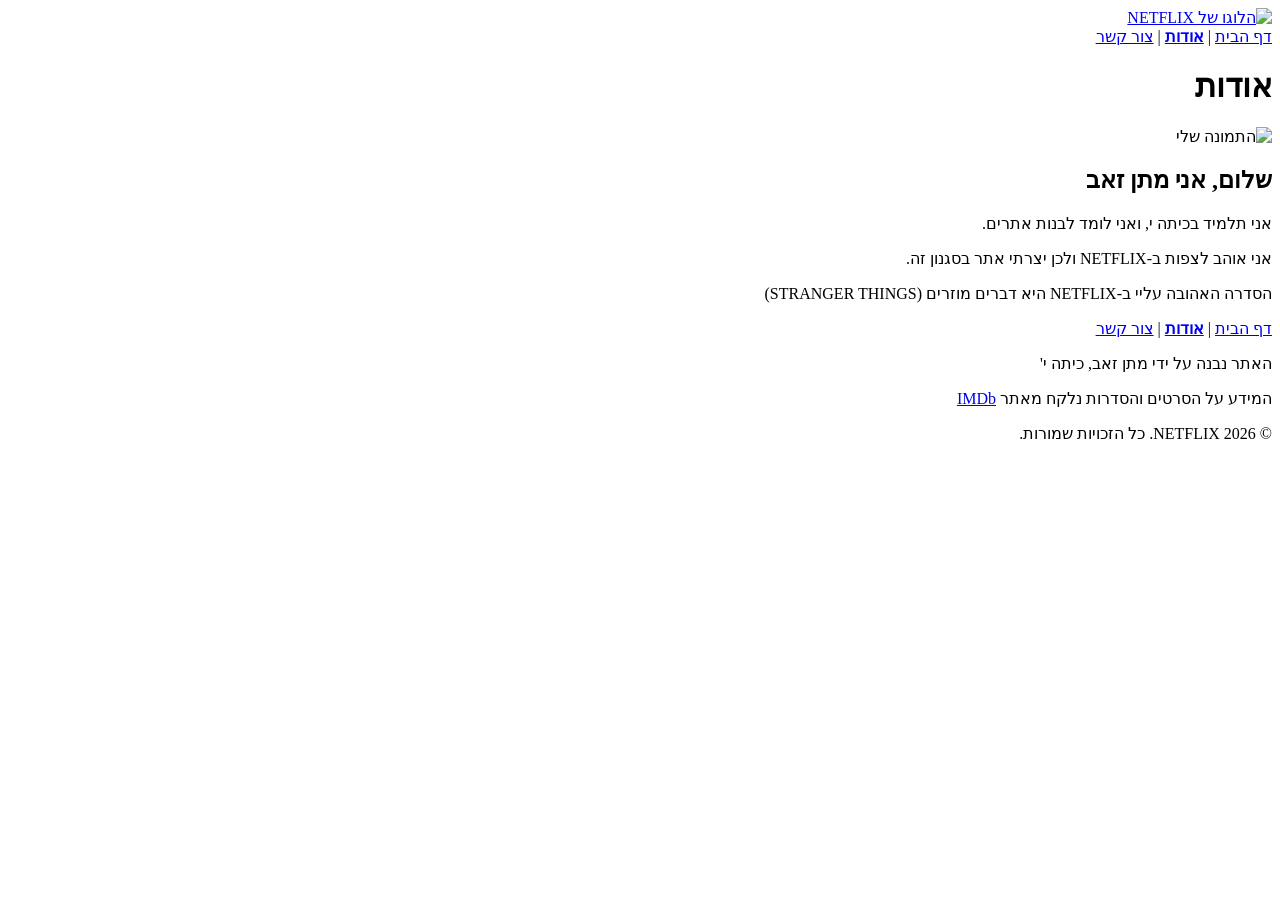
==== about.html @ 38cc6fcd "Updated finished site" ====
<!DOCTYPE html>
<html lang="he" dir="rtl">
<head>
    <meta charset="UTF-8">
    <meta name="viewport" content="width=device-width, initial-scale=1.0">
    <title>NETFLIX - אודות </title>
</head>
<body>
<!-- ==== NETFLIX ==== -->
 <header>
    <a href="index.html">
        <img src="images/logo.png" alt="הלוגו של NETFLIX" width="200">
    </a>
    <nav>
        <a href="index.html">דף הבית</a> |
        <a href="about.html"><b>אודות</b></a> |
        <a href="contact.html">צור קשר</a>
    </nav>
 </header>
 <!-- ==== התוכן הראשי ==== -->
  <main>
<h1>אודות</h1>
<div class="about">
    <img src="images/me.jpg" alt="התמונה שלי" width="200">
    <h2>שלום, אני <span>מתן זאב</span></h2>
    <p>אני תלמיד בכיתה י, ואני לומד לבנות אתרים.</p>
    <p>אני אוהב לצפות ב-NETFLIX ולכן יצרתי אתר בסגנון זה.</p>
    <p>הסדרה האהובה עליי ב-NETFLIX היא דברים מוזרים (STRANGER THINGS)</p>
</div>
   </main>
  <!-- ==== כותרת תחתונה ==== -->
   <footer>
    <p>
        <a href="index.html">דף הבית</a> |
        <a href="about.html"><b>אודות</b></a> |
        <a href="contact.html">צור קשר</a>
    </p>
    <p> האתר נבנה על ידי <span>מתן זאב</span>, כיתה י'</p>
    <p>המידע על הסרטים והסדרות נלקח מאתר <a href="https://www.imdb.com" target="_blank">IMDb</a></p>
    <p>&copy; 2026 NETFLIX. כל הזכויות שמורות.</p>
   </footer>
</body>
</html>
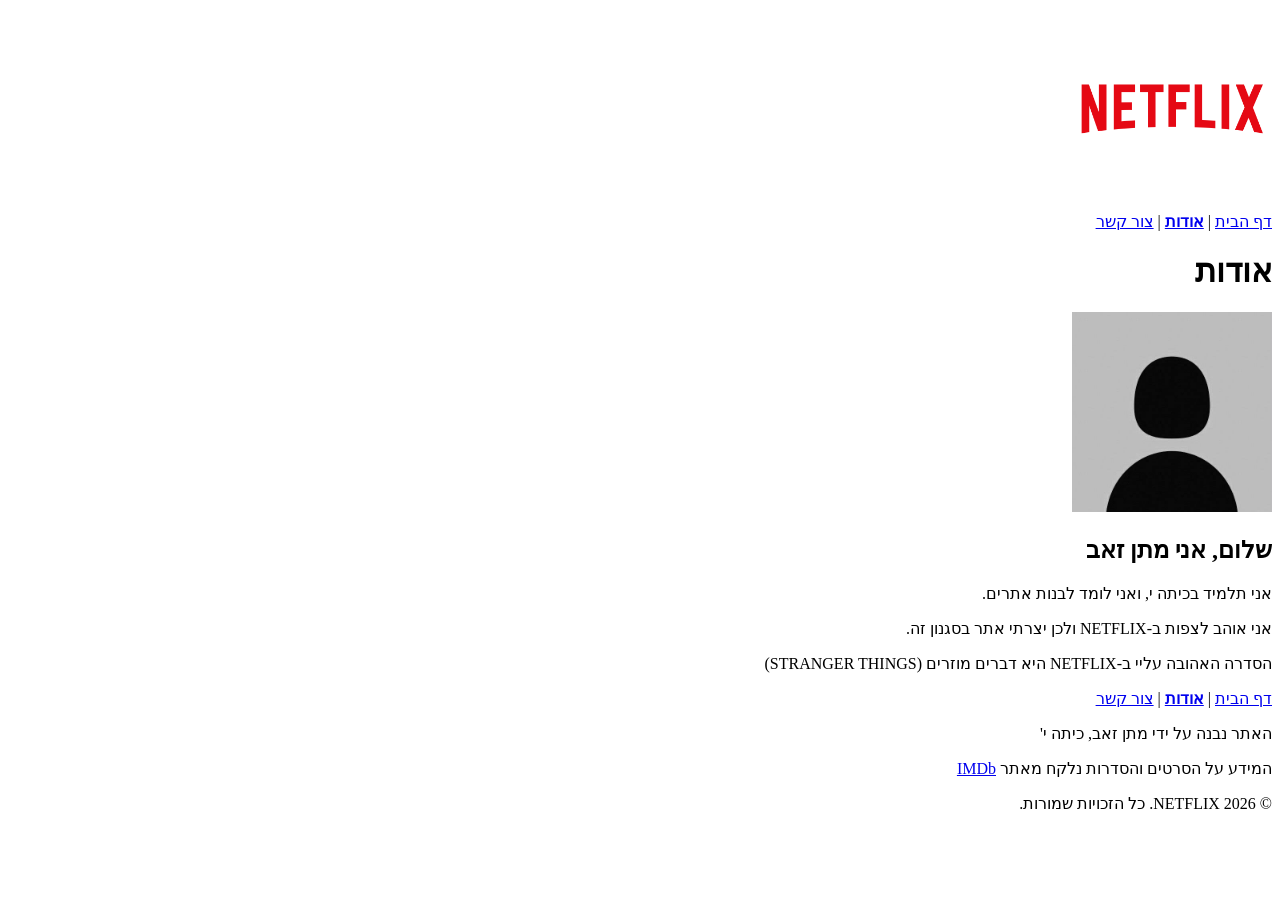
==== commit 7d48aa21: "updated 2 finished site" ====
--- a/about.html
+++ b/about.html
@@ -1,43 +1,43 @@
-<!DOCTYPE html>
-<html lang="he" dir="rtl">
-<head>
-    <meta charset="UTF-8">
-    <meta name="viewport" content="width=device-width, initial-scale=1.0">
-    <title>NETFLIX - אודות </title>
-</head>
-<body>
-<!-- ==== NETFLIX ==== -->
- <header>
-    <a href="index.html">
-        <img src="images/logo.png" alt="הלוגו של NETFLIX" width="200">
-    </a>
-    <nav>
-        <a href="index.html">דף הבית</a> |
-        <a href="about.html"><b>אודות</b></a> |
-        <a href="contact.html">צור קשר</a>
-    </nav>
- </header>
- <!-- ==== התוכן הראשי ==== -->
-  <main>
-<h1>אודות</h1>
-<div class="about">
-    <img src="images/me.jpg" alt="התמונה שלי" width="200">
-    <h2>שלום, אני <span>מתן זאב</span></h2>
-    <p>אני תלמיד בכיתה י, ואני לומד לבנות אתרים.</p>
-    <p>אני אוהב לצפות ב-NETFLIX ולכן יצרתי אתר בסגנון זה.</p>
-    <p>הסדרה האהובה עליי ב-NETFLIX היא דברים מוזרים (STRANGER THINGS)</p>
-</div>
-   </main>
-  <!-- ==== כותרת תחתונה ==== -->
-   <footer>
-    <p>
-        <a href="index.html">דף הבית</a> |
-        <a href="about.html"><b>אודות</b></a> |
-        <a href="contact.html">צור קשר</a>
-    </p>
-    <p> האתר נבנה על ידי <span>מתן זאב</span>, כיתה י'</p>
-    <p>המידע על הסרטים והסדרות נלקח מאתר <a href="https://www.imdb.com" target="_blank">IMDb</a></p>
-    <p>&copy; 2026 NETFLIX. כל הזכויות שמורות.</p>
-   </footer>
-</body>
+<!DOCTYPE html>
+<html lang="he" dir="rtl">
+<head>
+    <meta charset="UTF-8">
+    <meta name="viewport" content="width=device-width, initial-scale=1.0">
+    <title>NETFLIX - אודות </title>
+</head>
+<body>
+<!-- ==== NETFLIX ==== -->
+ <header>
+    <a href="index.html">
+        <img src="images/logo.png" alt="הלוגו של NETFLIX" width="200">
+    </a>
+    <nav>
+        <a href="index.html">דף הבית</a> |
+        <a href="about.html"><b>אודות</b></a> |
+        <a href="contact.html">צור קשר</a>
+    </nav>
+ </header>
+ <!-- ==== התוכן הראשי ==== -->
+  <main>
+<h1>אודות</h1>
+<div class="about">
+    <img src="images/me.jpg" alt="התמונה שלי" width="200">
+    <h2>שלום, אני <span>מתן זאב</span></h2>
+    <p>אני תלמיד בכיתה י, ואני לומד לבנות אתרים.</p>
+    <p>אני אוהב לצפות ב-NETFLIX ולכן יצרתי אתר בסגנון זה.</p>
+    <p>הסדרה האהובה עליי ב-NETFLIX היא דברים מוזרים (STRANGER THINGS)</p>
+</div>
+   </main>
+  <!-- ==== כותרת תחתונה ==== -->
+   <footer>
+    <p>
+        <a href="index.html">דף הבית</a> |
+        <a href="about.html"><b>אודות</b></a> |
+        <a href="contact.html">צור קשר</a>
+    </p>
+    <p> האתר נבנה על ידי <span>מתן זאב</span>, כיתה י'</p>
+    <p>המידע על הסרטים והסדרות נלקח מאתר <a href="https://www.imdb.com" target="_blank">IMDb</a></p>
+    <p>&copy; 2026 NETFLIX. כל הזכויות שמורות.</p>
+   </footer>
+</body>
 </html>
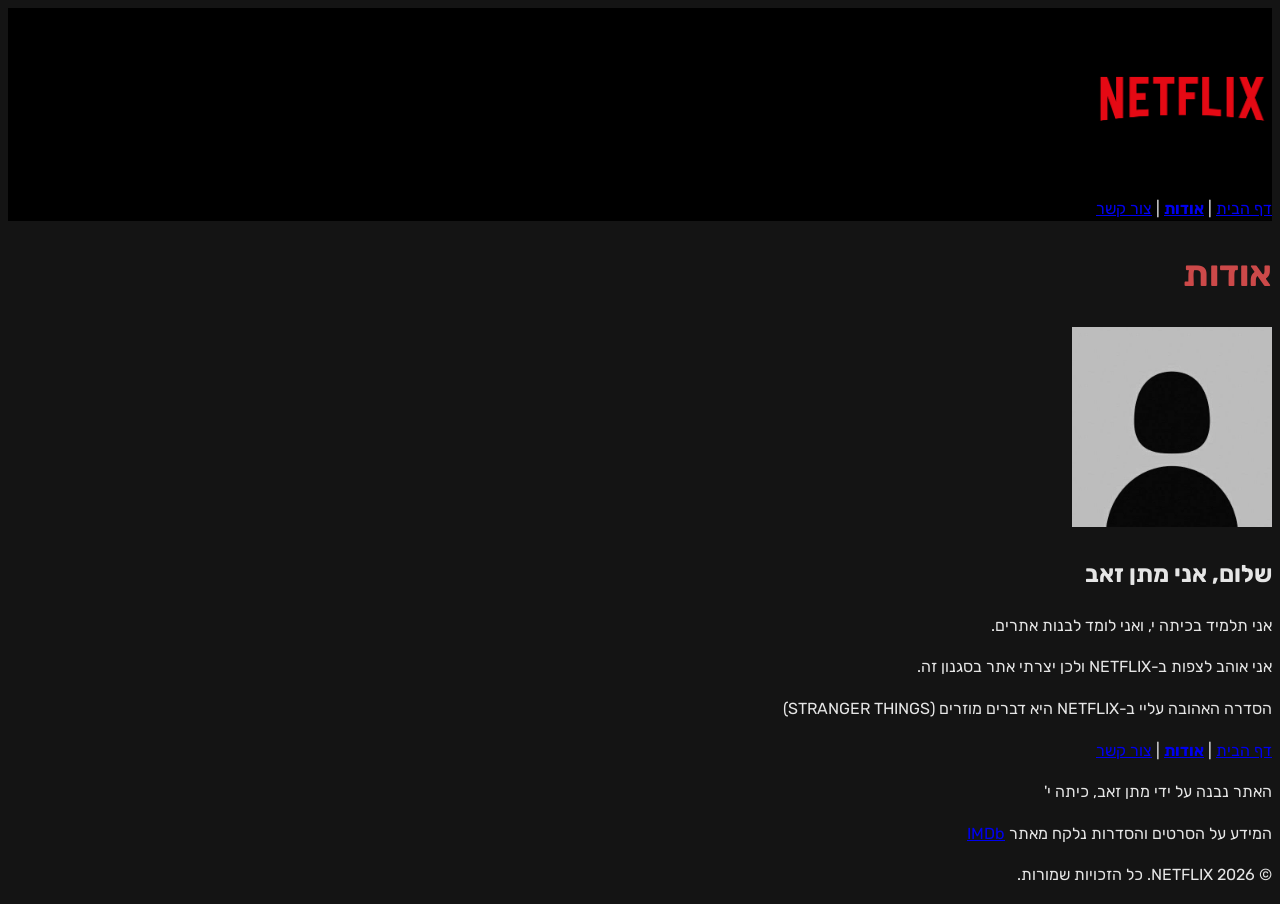
==== commit 17076629: "lab 3 - start tmp" ====
--- a/about.html
+++ b/about.html
@@ -4,6 +4,8 @@
     <meta charset="UTF-8">
     <meta name="viewport" content="width=device-width, initial-scale=1.0">
     <title>NETFLIX - אודות </title>
+    <link href="https://fonts.googleapis.com/css2?family=Rubik:wght@400;700&display=swap" rel="stylesheet">
+    <link rel="stylesheet" href="css/style.css">
 </head>
 <body>
 <!-- ==== NETFLIX ==== -->
--- a/css/style.css
+++ b/css/style.css
@@ -0,0 +1,17 @@
+body {
+    font-family: "Rubik", Arial, sans-serif;
+    background-color: #141414;
+    color: #e5e5e5;
+    line-height: 1.6;
+}
+h1 {
+    color: rgb(204, 73, 73);
+    font-size: 36px;
+}
+header {
+    background-color: #000000;
+}
+
+header img {
+    width: 180px;
+}
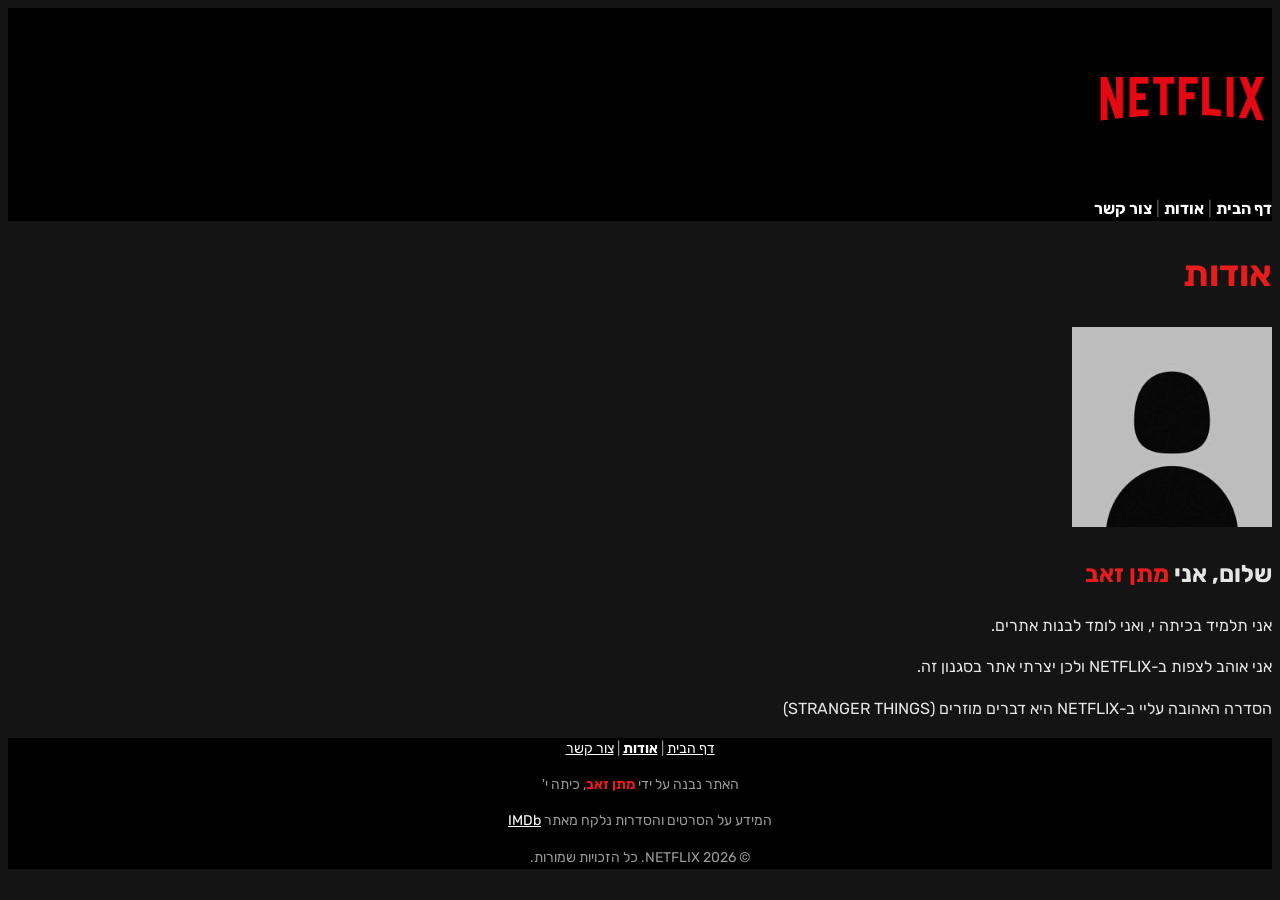
==== commit 3a32af4e: "lab 3 - finish (css)" ====
--- a/about.html
+++ b/about.html
@@ -11,7 +11,7 @@
 <!-- ==== NETFLIX ==== -->
  <header>
     <a href="index.html">
-        <img src="images/logo.png" alt="הלוגו של NETFLIX" width="200">
+        <img src="images/logo.png" alt="הלוגו של NETFLIX" >
     </a>
     <nav>
         <a href="index.html">דף הבית</a> |
--- a/css/style.css
+++ b/css/style.css
@@ -1,3 +1,4 @@
+/* ===== כל האתר ===== */
 body {
     font-family: "Rubik", Arial, sans-serif;
     background-color: #141414;
@@ -5,13 +6,59 @@
     line-height: 1.6;
 }
 h1 {
-    color: rgb(204, 73, 73);
+    color: rgb(231, 28, 28);
     font-size: 36px;
 }
+/* ===== כותרת עליונה ===== */
 header {
     background-color: #000000;
 }
 
 header img {
     width: 180px;
+}
+nav a {
+    color: #ffffff;
+    font-weight: bold;
+    text-decoration: none;
+}
+nav {
+    color: #555555;
+}
+/* ===== כרטיסי הסרטים ===== */
+.movie h2 {
+    color: rgb(231, 28, 28);
+    font-size: 24px;
+}
+.movie span {
+    color: #9a9a9a;
+    font-weight: bold;
+}
+.movie a {
+    color: rgb(231, 28, 28);
+}
+.movie img {
+    width: 200px;
+}
+/* ===== עמוד אודות ===== */
+.about img {
+    width: 200px;
+}
+.about h2 span {
+    color: rgb(231, 28, 28);
+}
+/* ===== כותרת תחתונה ===== */
+footer {
+    background-color: #000000;
+    color: #9a9a9a;
+    text-align: center;
+    font-size: 14px;
+}
+footer a {
+    color: #ffffff;
+}
+
+footer span {
+    color: rgb(231, 28, 28);
+    font-weight: bold;
 }
